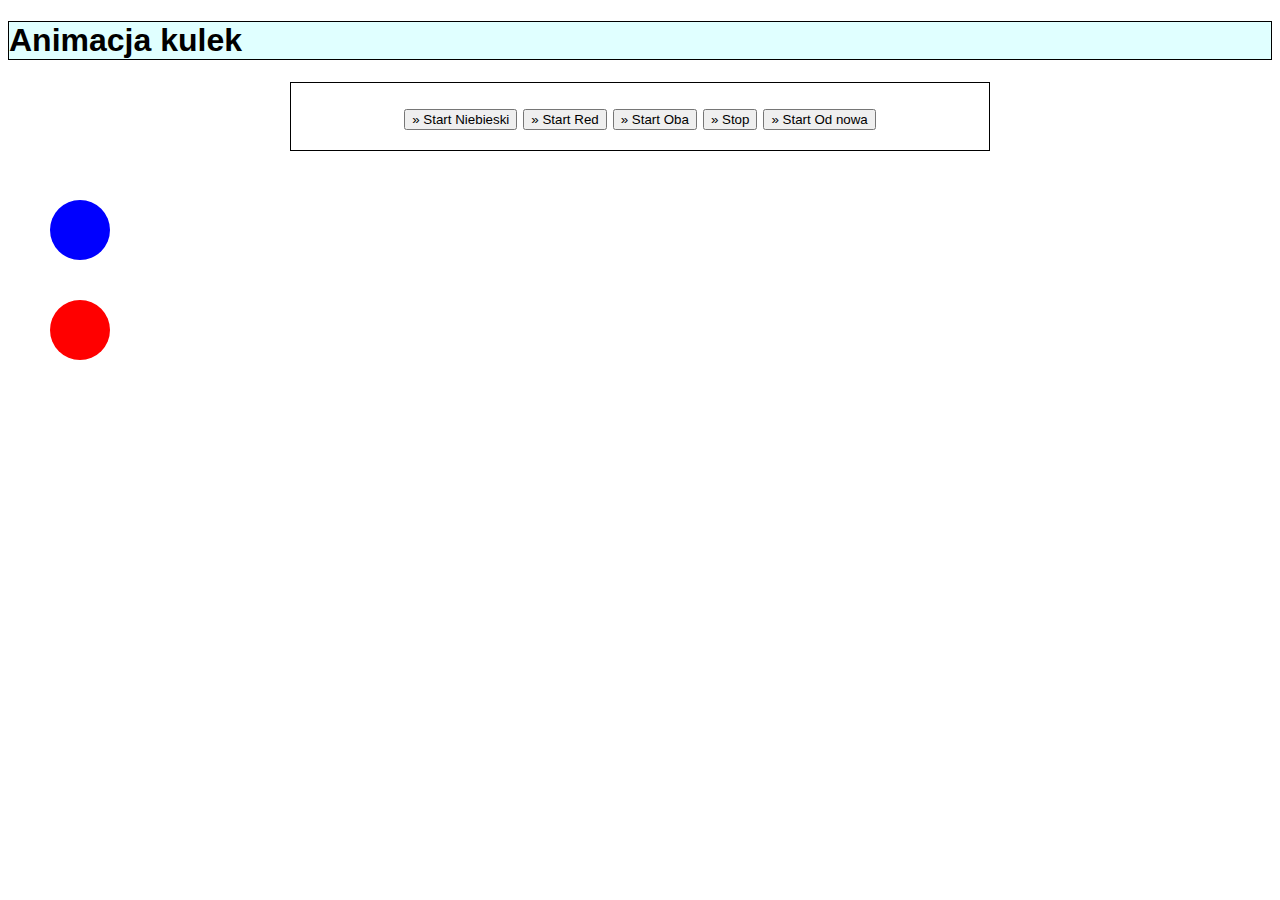
==== WyscigKulek.html @ 9ab5e285 "a" ====
<!DOCTYPE html>
<html lang="pl">
<head>
    <meta charset="UTF-8">
    <title>JQuerry zdarzenia</title>
    <link rel="stylesheet" type="text/css" href="css/styl.css"/>
</head>

<h1>Animacja kulek</h1>
<div id="container4">
    <div id="page4">
        <button id="start1">&raquo; Start Niebieski</button>
        <button id="start2">&raquo; Start Red</button>
        <button id="start3">&raquo; Start Oba</button>
        <button id="stop">&raquo; Stop</button>
        <button id="reset">&raquo; Start Od nowa</button><br>

        <div style="align: bottom;" id="pierwszy2" class="kulka"></div>
        <div style="align: bottom;" id="drugi2" class="kulka"></div>
        <div style="align: bottom;" id="log"></div>


    </div>
</div>

<script src="library/jquery-3.6.0.js"></script>
<script src="js/events2.js"></script>

</body>
</html>
---- css/styl.css ----
h2{
    font-family: Arial;
    background-color: blue;
    border: 1px solid black;
}

h1{
    font-family: Arial;
    background-color: lightcyan;
    border: 1px solid black;
}

#container{
    width: 700px;
    margin: 0 auto;
}

#page{
    font-size: 150%;
    text-align: center;
    padding: 20px;
    border: 1px solid black;
    background-color: white;
}

ul{
    margin: 20px;
    list-style-image: url('../graphics/dancing-duck.gif');
}

li{
    padding: 5px;
    margin-bottom: 2px;
}

img{
    width: 300px;
}

.link{
    color: grey;
    text-decoration: none;
}

.inny_link{
    backdrop-color: black;
}

.jeszcze_inny_link{
    background-color: yellow;
}

#span{
    display: none;
}
#span1{
    display: none;
}
#span2{
    display: none;
}
span{
    font-size: 22px;
}
#container{
    width: 700px;
    margin: 0 auto;
}

#container2{
    width: 700px;
    margin: 0 auto;
}

#zew{
    width: 80%;
    height: 200px;
    margin: 0 auto;
    background-color: #ccccff;
}

#wew{
    width: 60%;
    height: 100px;
    background-color: blue;
    margin: 30px auto;
}

.prostokat{
    border: 10px solid black;
    width: 150px;
    height: 100px;
    background: orange;
    margin: 0 20px;
    float: left;
}


#pierwszy2{
    background: blue;
    height: 60px;
    width: 60px;
    border-radius: 100px;
    left: 50px;
    top: 200px;
    position: absolute;
}
#drugi2{
    background: red;
    height: 60px;
    width: 60px;
    border-radius: 100px;
    left: 50px;
    top: 300px;
    position: absolute;
}

#container4{
    width: 700px;
    margin: 0 auto;
}
#page4{
    font-size: 150%;
    text-align: center;
    padding: 20px;
    border: 1px solid black;
    background-color: white;
}
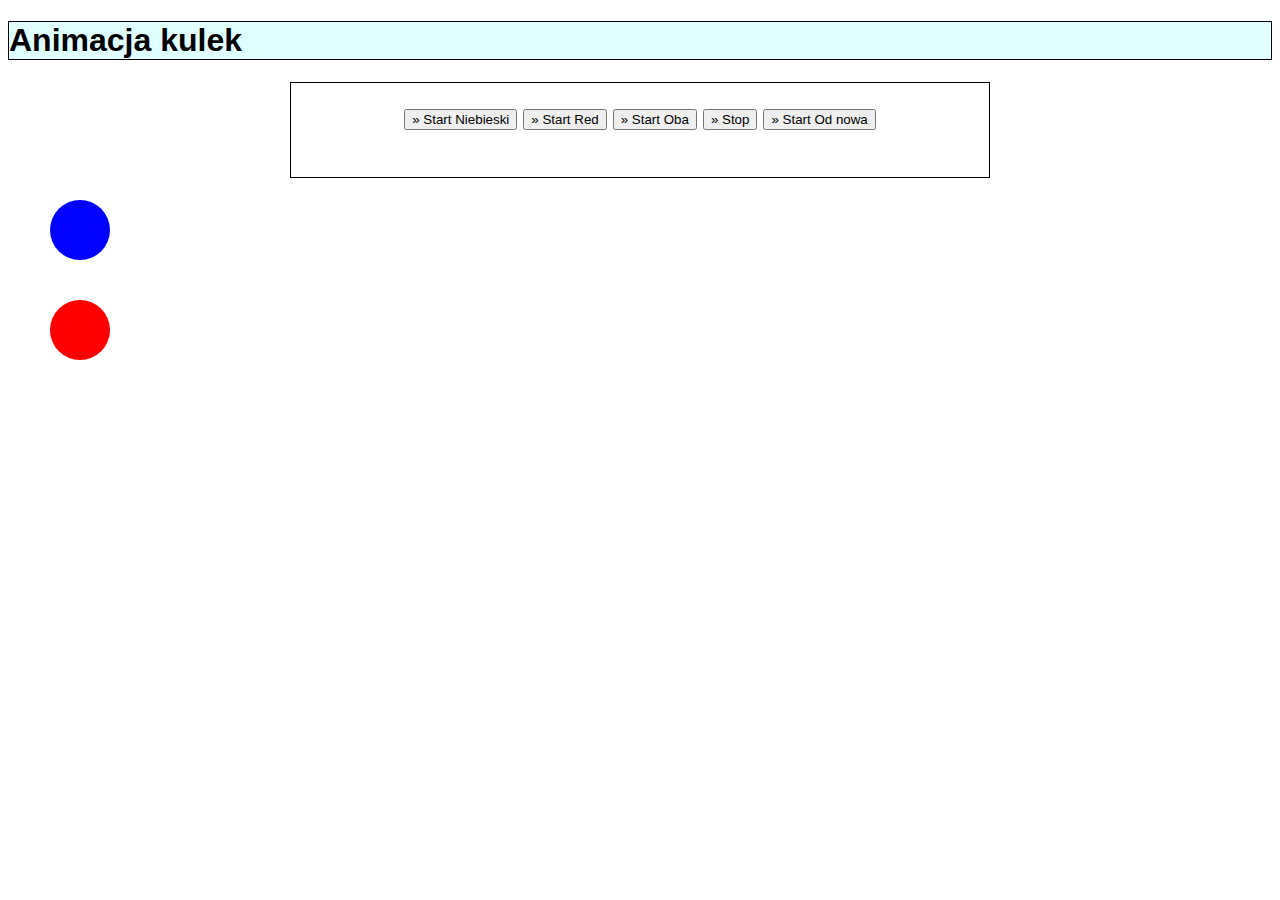
==== commit 5594c89e: "a" ====
--- a/WyscigKulek.html
+++ b/WyscigKulek.html
@@ -13,11 +13,17 @@
         <button id="start2">&raquo; Start Red</button>
         <button id="start3">&raquo; Start Oba</button>
         <button id="stop">&raquo; Stop</button>
-        <button id="reset">&raquo; Start Od nowa</button><br>
+        <button id="reset">&raquo; Start Od nowa</button><br><br>
+        <!--
+        <button id="wgore">&raquo; Do góry</button><br>
+        <button id="wlewo">&raquo; W lewo</button>
+        <button id="wdol">&raquo; W dół</button>
+        <button id="wprawo">&raquo; W prawo</button>-->
 
-        <div style="align: bottom;" id="pierwszy2" class="kulka"></div>
-        <div style="align: bottom;" id="drugi2" class="kulka"></div>
-        <div style="align: bottom;" id="log"></div>
+        <div id="pierwszy2" class="kulka"></div>
+        <div id="drugi2" class="kulka"></div>
+        <!--<div id="trzeci2" class="kulka"></div>-->
+        <div id="log"></div>
 
 
     </div>
